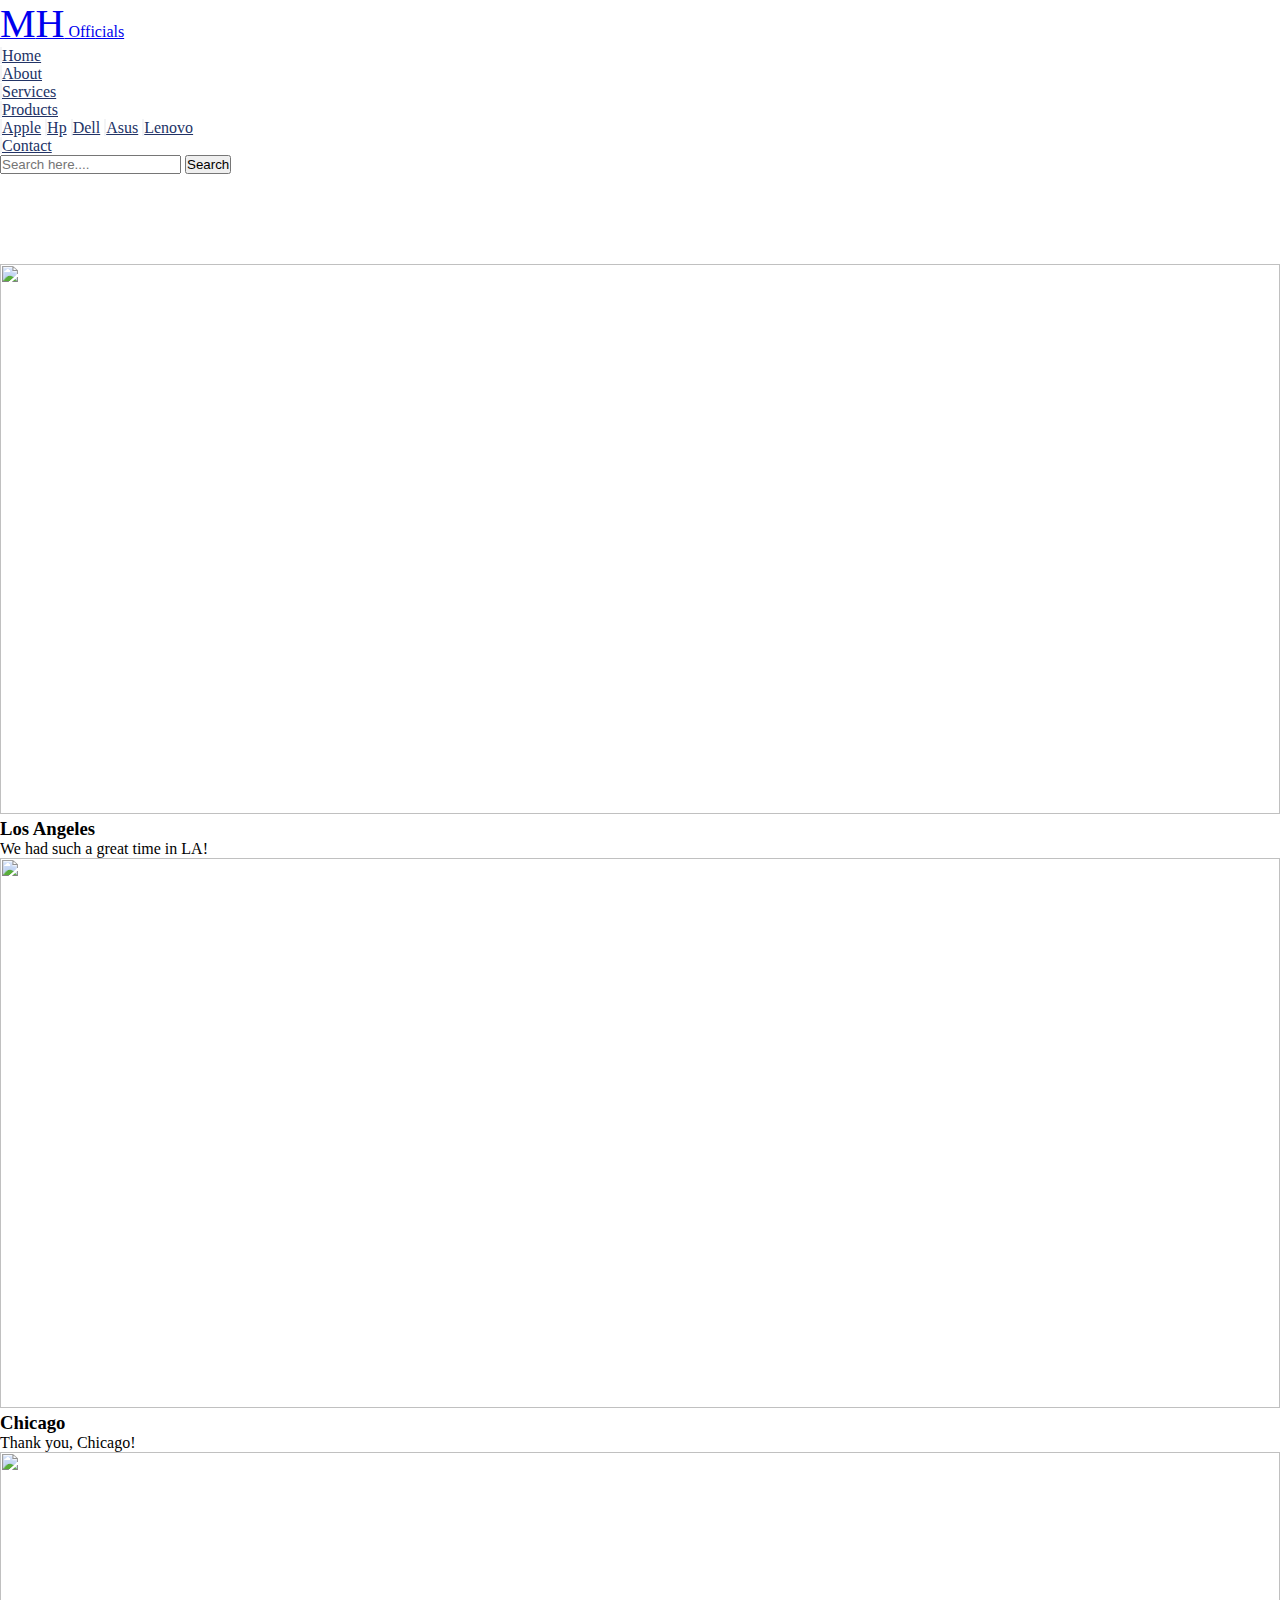
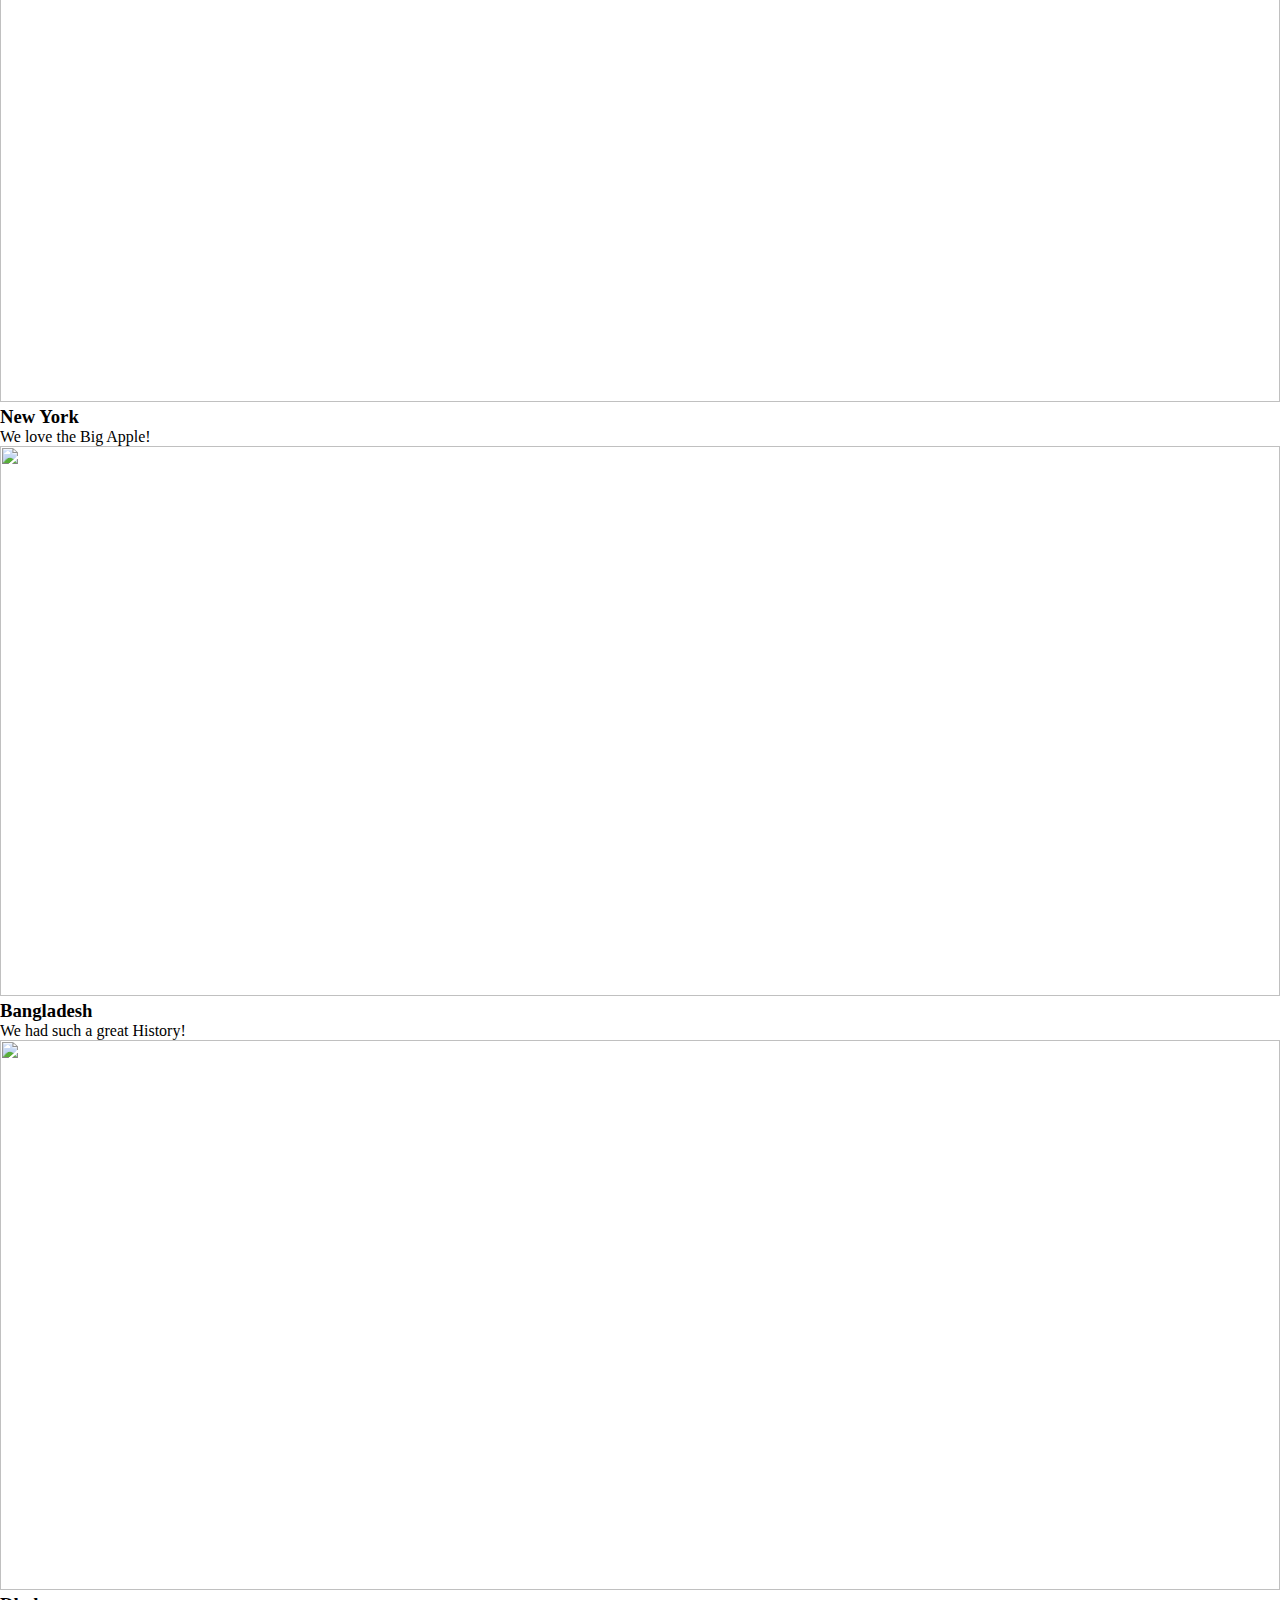
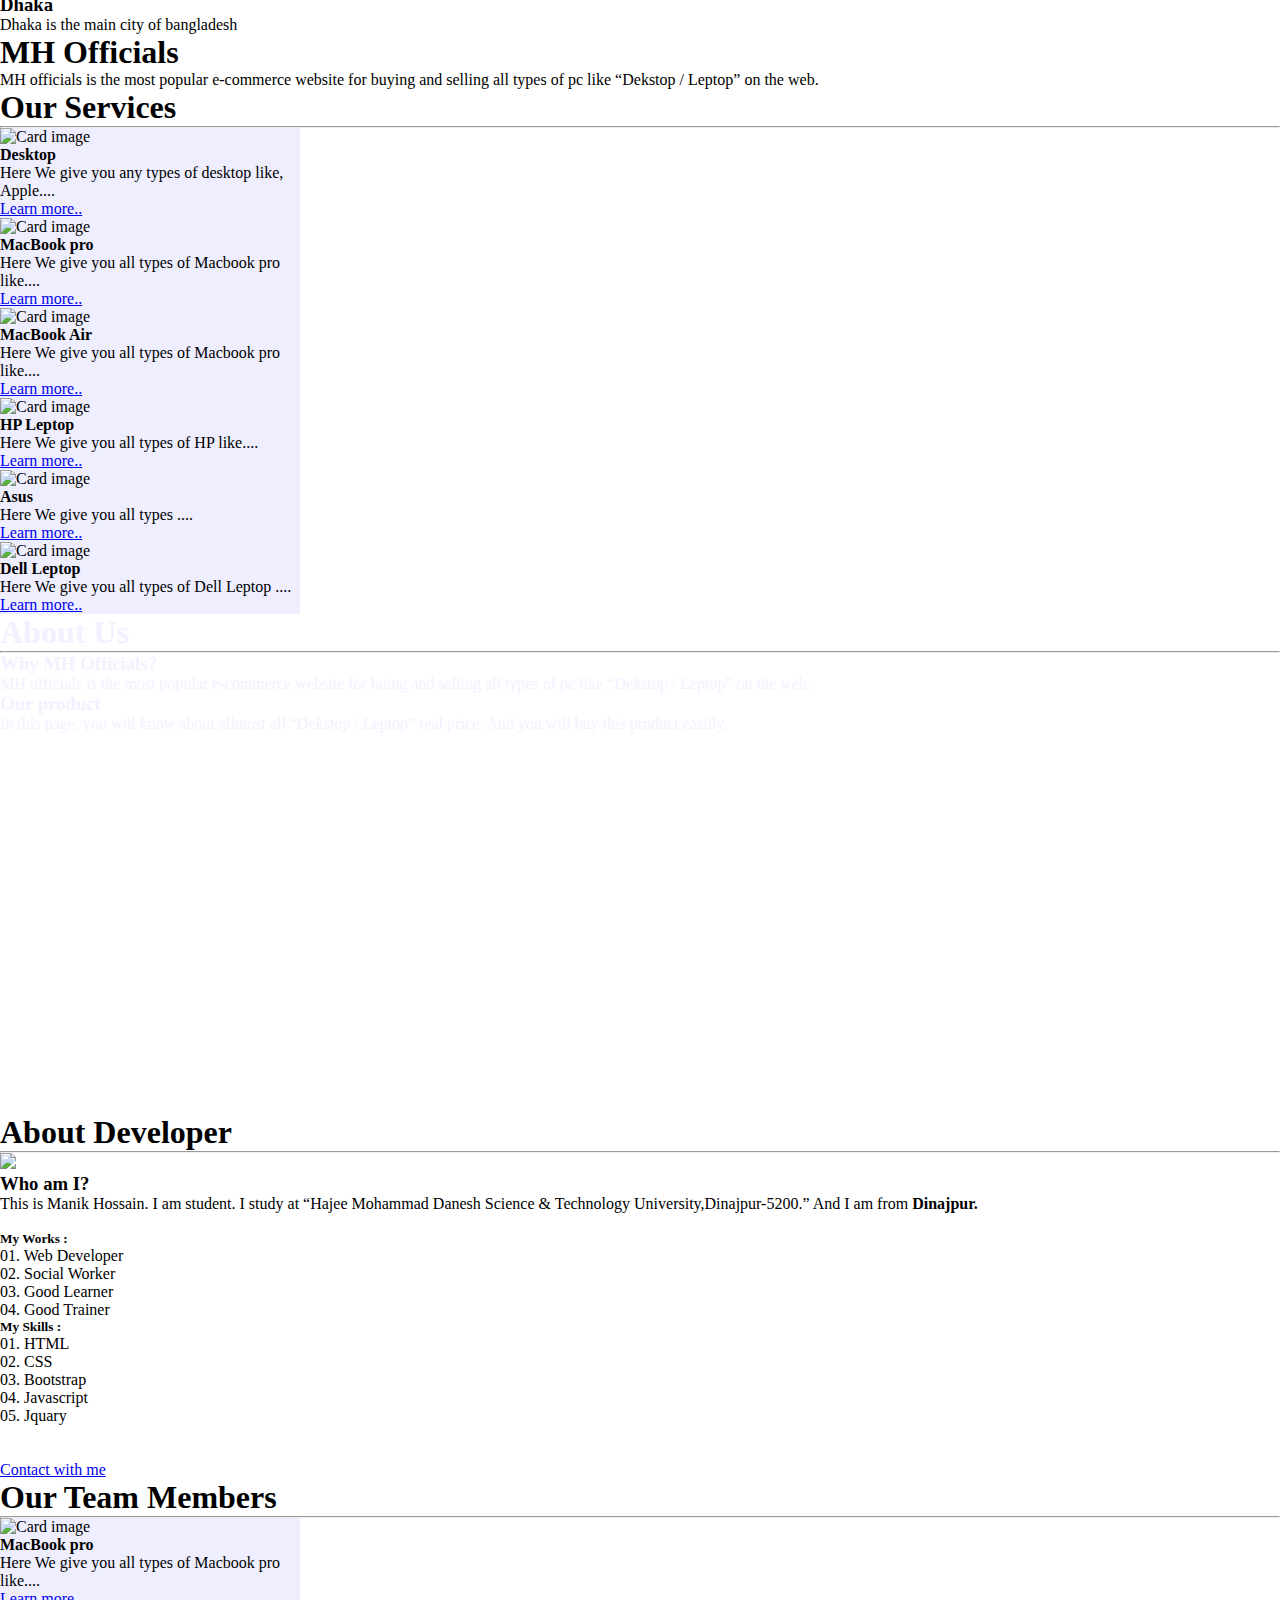
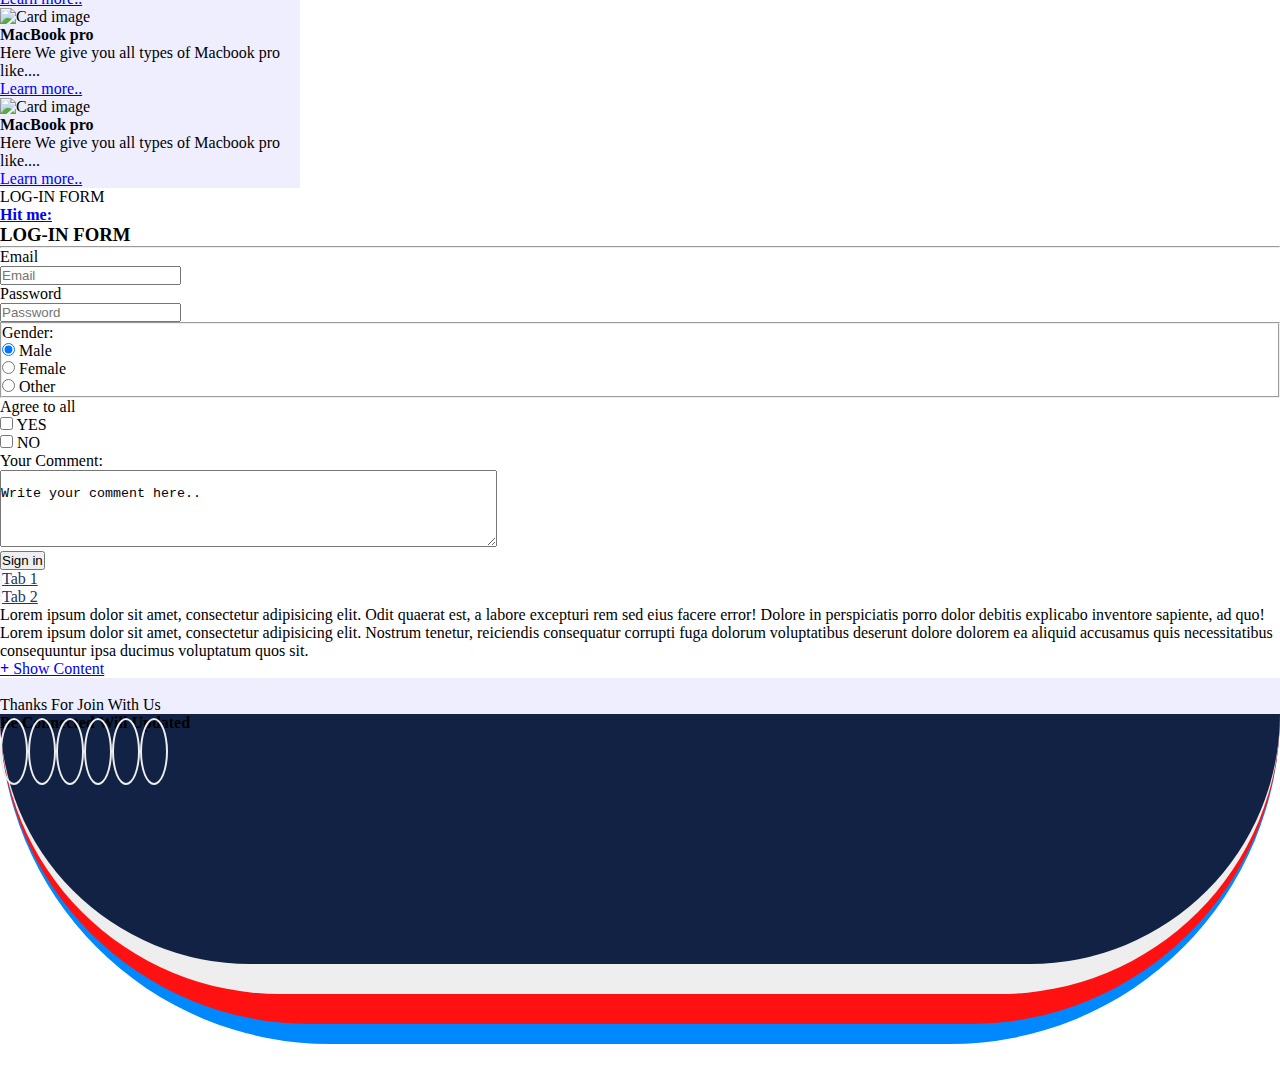
==== index.html @ 5c82b01e "MY First Website" ====
<!DOCTYPE html>
<html>
<head>
	<title></title>
	<meta charset="utf-8">
	<meta name="viewport" content="width=device-width, initial-scale=1">
	<!-- link start -->

	<link rel="stylesheet" type="text/css" href="../../bootstrap/bootstrap-4.5/css/bootstrap.min.css">  
	<link rel="stylesheet" href="../../font/css/all.css">
	<link rel="stylesheet" href="new-style.css" /> 
	<!-- script tag -->
	<script src="../../bootstrap/js/jquery-3.5.1.min.js "></script>
	<script src="../../bootstrap/bootstrap-4.5/js/bootstrap.min.js"></script>

</head>
<body> 
	<!--   Header & Navbar   -->
	<header>
		<nav class="navbar navbar-expand-sm bg-dark fixed-top" id="Home" id="navbar">
			<!-- Brand -->
			<a class="navbar-brand" href="#"><span class="text-primary " id="title">M</span><span class="text-danger" id="title">H</span><span  id="title2"> Officials</span></a>

			<!-- Links -->
			<ul class="navbar-nav ml-auto ">
				<li class="nav-item">
					<a class="nav-link text-white active" href="#Home"><i class="fa fa-home"></i>Home</a>
				</li>
				<li class="nav-item">
					<a class="nav-link text-white" href="about.html"><i class="fa fa-user"></i> About</a>
				</li>

				<li class="nav-item">
					<a class="nav-link text-white" href="service.html"><i class="fa fa-car"></i> Services</a>
				</li>

				<!-- Dropdown -->
				<li class="nav-item dropdown">
					<a class="nav-link text-white dropdown-toggle" href="#List" id="navbardrop" data-toggle="dropdown">
						<i class="fa fa-tv"></i> Products
					</a>
					<div class="dropdown-menu ">
						<a class="dropdown-item text-info " href="#Apple">Apple</a>
						<a class="dropdown-item text-info " href="#HP">Hp</a>
						<a class="dropdown-item text-info " href="#Dell">Dell</a>
						<a class="dropdown-item text-info " href="#Asus">Asus</a> 
						<a class="dropdown-item text-info " href="#Lenovo">Lenovo</a>
					</div>
				</li>

				<li class="nav-item">
					<a class="nav-link text-white" href="contact.html"><i class="fa fa-phone"></i> Contact</a>
				</li>

			</ul>
			<!-- Search box  -------------->

			<nav class="navbar navbar-expand-sm bg-dark navbar-light">
				<form class="form-inline" action="/action_page.php">
					<input class="form-control mr-sm-2" type="text" placeholder="Search here....">
					<button class="btn btn-primary" type="submit">Search</button>
				</form>
			</nav>  

		</nav>

	</header>

	<!------------------------menu end--------------------->


	<!------------------------Slider start--------------------->



	<section id="slider">

		<div id="demo" class="carousel slide w-100" data-ride="carousel">
			<ul class="carousel-indicators">
				<li data-target="#demo" data-slide-to="0" class="active"></li>
				<li data-target="#demo" data-slide-to="1"></li>
				<li data-target="#demo" data-slide-to="2"></li>
				<li data-target="#demo" data-slide-to="3"></li>
				<li data-target="#demo" data-slide-to="4"></li>


			</ul>

			<div class="carousel-inner">
				<div  class="carousel-item active">
					<img id="img" src="../pic/slider/1.jpeg"  width="100%" height="550">
					<div class="carousel-caption ">
						<h3 class="text-danger"  >Los Angeles</h3>
						<p class=" my-1 p-4 text-info ">We had such a great time in LA!</p>
					</div>   
				</div>

				<div  class="carousel-item">
					<img id="img" src="../pic/slider/0.jpeg" width="100%" height="550">
					<div class="carousel-caption">
						<h3  class="text-danger" >Chicago</h3>
						<p class=" my-1 p-4 text-info ">Thank you, Chicago!</p>
					</div>   
				</div>

				<div class="carousel-item">
					<img id="img" src="../pic/slider/2.jpeg"  width="100%" height="550">
					<div class="carousel-caption">
						<h3 class="text-danger" >New York</h3>
						<p class="my-1 p-4 text-info ">We love the Big Apple!</p>
					</div>   
				</div>

				<div  class="carousel-item  ">
					<img id="img" src="../pic/slider/3.jpeg"  width="100%" height="550">
					<div class="carousel-caption ">
						<h3 class="text-danger"  >Bangladesh</h3>
						<p class=" my-1 p-4 text-info ">We had such a great History!</p>
					</div>   
				</div>

				<div  class="carousel-item  ">
					<img id="img" src="../pic/slider/4.jpeg"  width="100%" height="550">
					<div class="carousel-caption ">
						<h3 class="text-danger"  >Dhaka</h3>
						<p class=" my-1 p-4 text-info ">Dhaka is the main city of bangladesh</p>
					</div>   
				</div>






			</div>
			<a class=" carousel-control-prev" href="#demo" data-slide="prev">
				<span class="carousel-control-prev-icon"></span>
			</a>
			<a class="  carousel-control-next" href="#demo" data-slide="next">
				<span class="carousel-control-next-icon"></span>
			</a>
		</div>

	</section>


	<!----------------start jumburtroon------------------>


	<section>

		<div class="jumbotron">
			<h1 class="text-info">MH Officials</h1>
			<p>MH officials is the most popular e-commerce website for buying and selling all types of pc like <q>Dekstop / Leptop</q> on the web.</p>
		</div>



	</section>
	
	<!----------------start about ------------------>	





	<!-- ----------- Start IU Part --------------------->

	<section id="card">

		<div class="container-fluid p-5" id="Services">
			<h1 class="text-center  text-capitalize">Our Services</h1>
			<hr class="bg-dark w-25 mx-auto">


			<div class="row my-5 ">

				<div class="col-lg-4 col-md-4 col-12">
					<div class="card p-5" style="width:300px; ">
						<img class="card-img-top" src="../pic/product/pc1.jpeg" s alt="Card image">
						<div class="card-body">
							<h4 class="card-title" id="Apple">Desktop</h4>
							<p class="card-text">Here We give you any types of desktop like, Apple.... </p>
							<a href="#" class="btn btn-primary">Learn more..</a>
						</div>
					</div>
				</div>

				<div class="col-lg-4 col-md-4 col-12">

					<div class="card p-5" style="width:300px;">
						<img class="card-img-top" src="../pic/product/pc2.jpeg"  alt="Card image">
						<div class="card-body">
							<h4 class="card-title" id="Apple">MacBook pro</h4>
							<p class="card-text">Here We give you all types of Macbook pro like.... </p>
							<a href="#" class="btn btn-primary">Learn more..</a>
						</div>
					</div>
				</div>

				<div class="col-lg-4 col-md-4 col-12">

					<div class="card p-5" style="width:300px;">
						<img class="card-img-top" src="../pic/product/l1.jpeg  "  alt="Card image">
						<div class="card-body">
							<h4 class="card-title" id="Lenovo">MacBook Air</h4>
							<p class="card-text">Here We give you all types of Macbook pro like.... </p>
							<a href="#" class="btn btn-primary">Learn more..</a>
						</div>
					</div>

				</div>
			</div>


			<!--   First Row   -->


			<div class="row my-5">

				<div class="col-lg-4 col-md-4 col-12">
					<div class="card p-5" style="width:300px;">
						<img class="card-img-top" src="../pic/product/l2.jpeg"  alt="Card image">
						<div class="card-body">
							<h4 class="card-title" id="HP">HP Leptop</h4>
							<p class="card-text">Here We give you all types of HP like....</p>
							<a href="#" class="btn btn-primary">Learn more..</a>
						</div>
					</div>
				</div>

				<div class="col-lg-4 col-md-4 col-12">

					<div class="card p-5" style="width:300px;">
						<img class="card-img-top" src="../pic/product/l3.jpeg"  alt="Card image">
						<div class="card-body">
							<h4 class="card-title" id="Asus">Asus</h4>
							<p class="card-text">Here We give you all types ....</p>
							<a href="#" class="btn btn-primary">Learn more..</a>
						</div>
					</div>


				</div>


				<div class="col-lg-4 col-md-4 col-12">
					<div class="card p-5" style="width:300px; ">
						<img class="card-img-top" src="../pic/product/l.jpeg"  alt="Card image">
						<div class="card-body">
							<h4 class="card-title" id="Dell">Dell Leptop</h4>
							<p class="card-text">Here We give you all types of Dell Leptop ....</p>
							<a href="#" class="btn btn-primary">Learn more..</a>
						</div>
					</div>
				</div>

			</div>

			<!--  Second Row -->

		</div>
	</section>



	<!---------------------  start about      ---------------->

	<section id="about">

		<div class="container-fluid">

			<h1 class="text-center  text-white p-4" id="About">About Us</h1>
			<hr class="bg-light w-25 mx-auto">
			<div class="row p-5 m-1">

				<div class="col-lg-6 col-md-6 col-12 p-3">
					<h3 class="text-danger">Why MH Officials?</h3>
					<p>MH officials is the most popular e-commerce website for buing and selling all types of pc like <q>Dekstop / Leptop</q> on the web.</p>

				</div>
				<div class="col-lg-6 col-md-6 col-12 p-3">
					<h3 class="text-primary"> Our product</h3>
					<p>In this page, you will know about allmost all <q>Dekstop / Leptop</q> real price. And you  will buy this product easilly.</p>

				</div>

			</div>
		</div>







	</section>


	<!---------------------About developer ---------------->

	<!---------------------Start About Me ---------------->
	<section id="aboutme" class=" bg-light text-dark p-5 text-white ">
		<div class="jumbotron my-5">
			<h1 class="text-center text-dark  text-capitalize" id="About">About Developer</h1>
			<hr class="bg-dark w-25 mx-auto">
			<div class="row my-5">
				<div id="logo" class="col-lg-4 col-md-4 col-12">
					<img src="../../my-logo/light-lo.gif" class="img-fluid">
					<!-- ../pic/logo/my-logo.jpg -->
				</div>
				<div class="col-lg-5 col-md-5 col-12">
					<h3 class=" text-primary  text-capitalize  ">Who am I?</h3> 

					<p >This is Manik Hossain. I am student. I study at <q>Hajee Mohammad Danesh Science & Technology University,Dinajpur-5200.</q> And I am from <b>Dinajpur.</b> <br>
					</p> <br> 
					<h5 class="  text-primary  ">My Works :</h5>
					<p class="   ">
						01. Web Developer<br>
						02. Social Worker<br>
						03. Good Learner <br>
						04. Good Trainer<br>
					</p>
				</div>
				<div class="col-lg-3 col-md-3 col-12">
					<h5 class="   text-primary ">My Skills :</h5>
					<p class="  ">
						01. HTML<br>
						02. CSS<br>
						03. Bootstrap <br>
						04. Javascript<br>
						05. Jquary
					</p> <br><br>
					<a class="btn btn-primary" href="#"><i class="fa fa-phone"></i> Contact with me </a>
				</div>
			</div>
		</div>
	</section>
	<!-----------------  End About me ----------->
	<!-- Start Team Member -->
	<section>
		<div class="container">
			<h1 class="text-center  text-dark p-4" id="About">Our Team Members</h1>
			<hr class="bg-dark w-30 mx-auto">
			<div class="row">
				<div class="col-sm-4 col-md-4">
					<div class="card p-5" style="width:300px;">
						<img class="card-img-top" src="../pic/product/pc2.jpeg"  alt="Card image">
						<div class="card-body">
							<h4 class="card-title" id="Apple">MacBook pro</h4>
							<p class="card-text">Here We give you all types of Macbook pro like.... </p>
							<a href="#" class="btn btn-primary">Learn more..</a>
						</div>
					</div>
				</div>
				<div class="col-sm-4 col-md-4">
					<div class="card p-5" style="width:300px;">
						<img class="card-img-top" src="../pic/product/pc2.jpeg"  alt="Card image">
						<div class="card-body">
							<h4 class="card-title" id="Apple">MacBook pro</h4>
							<p class="card-text">Here We give you all types of Macbook pro like.... </p>
							<a href="#" class="btn btn-primary">Learn more..</a>
						</div>
					</div>
				</div>
				<div class="col-sm-4 col-md-4">
					<div class="card p-5" style="width:300px;">
						<img class="card-img-top" src="../pic/product/pc2.jpeg"  alt="Card image">
						<div class="card-body">
							<h4 class="card-title" id="Apple">MacBook pro</h4>
							<p class="card-text">Here We give you all types of Macbook pro like.... </p>
							<a href="#" class="btn btn-primary">Learn more..</a>
						</div>
					</div>
				</div>
			</div>

		</div>
	</section>
	<!-------------  Start Log-in part -------------->


	<section class="jumbotron container p-5 m-5 text-dark">
		<div class="bg-primary  text-light p-3 h3 text-center">LOG-IN FORM</div>

		<!-- Collaps -->
		<div class="panel-group">
			<div class="panel panel-default">
				<div class="panel-heading">
					<h4 class="panel-title">
						<a data-toggle="collapse" href="#collapse1" class="btn btn-info h5 text-capitalize" > Hit me:    <i class="fa fa-sort-down"></i></a>
					</h4>
				</div>
				<div id="collapse1" class="panel-collapse collapse">
					<ul class="list-group">
						<li class="list-group-item">


							<form class="mx-auto bg-primary text-light p-4">
								<h3 class="text-danger text-center"> LOG-IN FORM <hr> </h3>
								<div class="form-group row">
									<label for="inputEmail3" class="col-sm-2 col-form-label">Email</label>
									<div class="col-sm-10">
										<input type="email" class="form-control" id="inputEmail3" placeholder="Email">
									</div>
								</div>
								<div class="form-group row">
									<label for="inputPassword3" class="col-sm-2 col-form-label">Password</label>
									<div class="col-sm-10">
										<input type="password" class="form-control" id="inputPassword3" placeholder="Password">
									</div>
								</div>
								<fieldset class="form-group">
									<div class="row">
										<legend class="col-form-label col-sm-2 pt-0">Gender:</legend>
										<div class="col-sm-10">
											<div class="form-check">
												<input class="form-check-input" type="radio" name="gridRadios" id="gridRadios1" value="option1" checked>
												<label class="form-check-label" for="gridRadios1">
													Male
												</label>
											</div>
											<div class="form-check" >
												<input class="form-check-input" type="radio" name="gridRadios" id="gridRadios2" value="option2">
												<label class="form-check-label" for="gridRadios2">
													Female
												</label>
											</div>
											<div class="form-check ">
												<input class="form-check-input" type="radio" name="gridRadios" id="gridRadios3" value="option3"  >
												<label class="form-check-label" for="gridRadios3">
													Other
												</label>
											</div>
										</div>
									</div>
								</fieldset>
								<div class="form-group row">
									<div class="col-sm-2">Agree to all</div>
									<div class="col-sm-5">
										<div class="form-check">
											<input class="form-check-input" type="checkbox" id="gridCheck1">
											<label class="form-check-label" for="gridCheck1">
												YES
											</label>
										</div>
									</div> 
									<div class="col-sm-5">
										<div class="form-check">
											<input class="form-check-input" type="checkbox" id="gridCheck1">
											<label class="form-check-label" for="gridCheck1">
												NO
											</label>
										</div>
									</div>
								</div>

								<!-- Text aria -->

								<div class="form-group row">
									<label for="inputPassword3" class="col-sm-2 col-form-label">Your Comment:</label>
									<div class="col-sm-10">
										<textarea class="bg-light text-dark" name="message"  rows="5" cols="60">
											Write your comment here.. 
										</textarea>
									</div>
								</div>

								<!-- button -->
								<div class="form-group row">
									<div class="col-12">
										<button type="submit" class="btn btn-danger text-light
										">Sign in</button>
									</div>
								</div>
							</form>


						</li>
						<!-- tab  -->

						<li class="list-group-item">

							<ul class="nav nav-tabs" id="myTab">
								<li class="nav-item">
									<a class="nav-link active" data-toggle="tab" href="#tabOne">Tab 1</a>
								</li>
								<li class="nav-item">
									<a class="nav-link" data-toggle="tab" href="#tabTwo">Tab 2</a>
								</li>
							</ul>
							<div class="tab-content pt-3" id="myTabContent">
								<div class="tab-pane bg-primary text-white p-5 fade active show" id="tabOne">Lorem ipsum dolor sit amet, consectetur adipisicing elit. Odit quaerat est, a labore excepturi rem sed eius facere error! Dolore in perspiciatis porro dolor debitis explicabo inventore sapiente, ad quo!</div>
								<div class="tab-pane p-5 text-white bg-info fade" id="tabTwo">Lorem ipsum dolor sit amet, consectetur adipisicing elit. Nostrum tenetur, reiciendis consequatur corrupti fuga dolorum voluptatibus deserunt dolore dolorem ea aliquid accusamus quis necessitatibus consequuntur ipsa ducimus voluptatum quos sit.</div>
							</div>

						</li>
       <!-- <li class="list-group-item">Three</li>
       -->

   </ul>




   <a class="btn btn-primary mb-3 collapsed" data-toggle="collapse" 
   href="#collapseContent" role="button" aria-expanded="false" aria-controls="collapseContent"><span class="if-collapsed"><b>+</b> Show Content</span>
   <span class="if-not-collapsed"><b>-</b> Hide Content</span></a>
   <div class="collapse" id="collapseContent">
   	<div class="card card-body"> 
   		<!-- collaps COntent -->
   		<div class="row">
   			<div class="col-md-6">
   				<img src="../../my-logo/light-lo.gif" class="img-fluid" alt="">

   			</div>
   			<div class="col-md-6 ">
   				<div class="panel-footer text-primary h3 text-center p-4 "><i class="fa fa-heart text-danger "></i>Thanks For Join With Us<i class="fa fa-heart  text-danger"></i> </div>


   			</div>
   		</div>




   	</div>
   </div>
   <style> /* this custom CSS is used to toggle the button text */
   [data-toggle="collapse"].collapsed .if-not-collapsed,
   [data-toggle="collapse"]:not(.collapsed) .if-collapsed {display: none;}
</style>


</div>
</div>
</div>

<!---- Contact form part ------------>
</section>









<!-------------------------------------------  End Log in part ------------------------------------->







<footer>

	<div class="footer1 ">
		<div class="footer2">
			<div class="footer3">
				<div class="footer4">
					<div class="footer5">
						<div class="container text-center" id="Contact">
							<div class="row   ">
								<div  class=" mx-auto col-lg-6 col-md-6 col-12">


									<h4 class="text-white py-4 " >
										<span id="sologan" class="text-primary ">Be Connected</span>
										<i class="text-white fa fa-cog fa-spin"></i>  
										<span id="sologan" class="text-danger">Will Updated</span>
									</h4>


									


									<a class="  p-2" href="https://www.facebook.com/manikhossain.kd.1"><i class="fab fa-facebook-f"></i></a>
									<a class=" p-2" href="#"><i class="fab fa-twitter"></i></a>
									<a class=" p-2" href="#"><i class="fab fa-google-plus-g"></i></a>
									<a class=" p-2" href="#"><i class="fab fa-instagram "></i></a>
									<a class=" p-2" href="#"><i class="fab fa-linkedin-in "></i></a>
									<a class=" p-2" href="#"><i class="fab fa-pinterest-p "></i></a>

									<marquee>

										<h5 class="text-white p-5">Copyright &copy.2020-2080 

											<!--start Logo -->

											<a class="navbar-brand" href="#"><span class="text-primary "  >M</span><span class="text-danger"  >H</span><span> Officials</span></a><!-- end logo -->


										.All Right Reserved.</h5>
									</marquee>

								</div>
							</div>
						</div>


					</div>
				</div>
			</div>
		</div>
	</div>
</footer>
<br><br>

<!-- --------------------Footer End --------------------------->


</body>
</html>
---- new-style.css ----
*{margin: 0;padding: 0;}

html{
	scroll-behavior: smooth;
}

#title{font-family: algerian;
	font-size: 40px;
}
#title2{
	font-family: cursive;

}

header .img-fluid{
	width: 80px;
	height: 100px;
}
/* nav-bar */

#navbar{
	color: #123;
}

.nav-item a{
	border-left: 2px solid #4571;
	color: #236;
}


/* card-body */

section #card{
	background: #ddf;
}

.card{
	background:  #eef;
	transition: .3s;

}

.card:hover{
	cursor: pointer;
	background: #eee;
	
	box-shadow: 2px 2px 15px #00f;
}
section#about{
	
	height: 500px;
	background:linear-gradient(to right,#124a,#124a), url(2.jpeg );
	background-attachment: fixed;
	background-size: cover;
	background-repeat: no-repeat;
	color: #eefc;

	
}


/* footer */
.footer4{
	background-color: #124;
	height: 250px;
	border-bottom-left-radius:100vh; 
	border-bottom-right-radius:100vh;
	z-index: -1;
	transition: all .5s;

}
footer .footer3{
	background:#eee;
	height: 280px;
	border-bottom-left-radius:80vh; 
	border-bottom-right-radius:80vh; 
	z-index: 1;
	transition: all 1s;
}

footer  .footer2{
	background:#f11;
	height: 310px;
	border-bottom-left-radius:60vh; 
	border-bottom-right-radius:60vh;	
	z-index: 2;
	transition: all 2s;
}
footer   .footer1{
	background:#08f;
	height:330px;
	border-bottom-left-radius:55vh; 
	border-bottom-right-radius:55vh;
	z-index: 3;
	transition: all 3s;
}
.footer4:hover{
	transform: scale(.9)
}
.footer3:hover{
	transform: scale(.85)
}
.footer2:hover{
	transform: scale(.8)
}
/* End Footer */

footer .p-2 i{
	font-size: 35px;
	transition: 0.2s;
	color: #e00;
	text-shadow: 7px 7px 9px #222;
	background: transparent;
	border-radius: 50%;
	border: 2px solid #eee;
	padding: 12px;
	transform: scale(1.2);
}
.p-2 i:hover{
	transform: scale(3.2);
	color:blue;
	background: #eee;
	border: 1px solid blue;
	padding: 5px;
	border-radius: 50%;
	text-shadow: 9px 7px 9px #000;

}
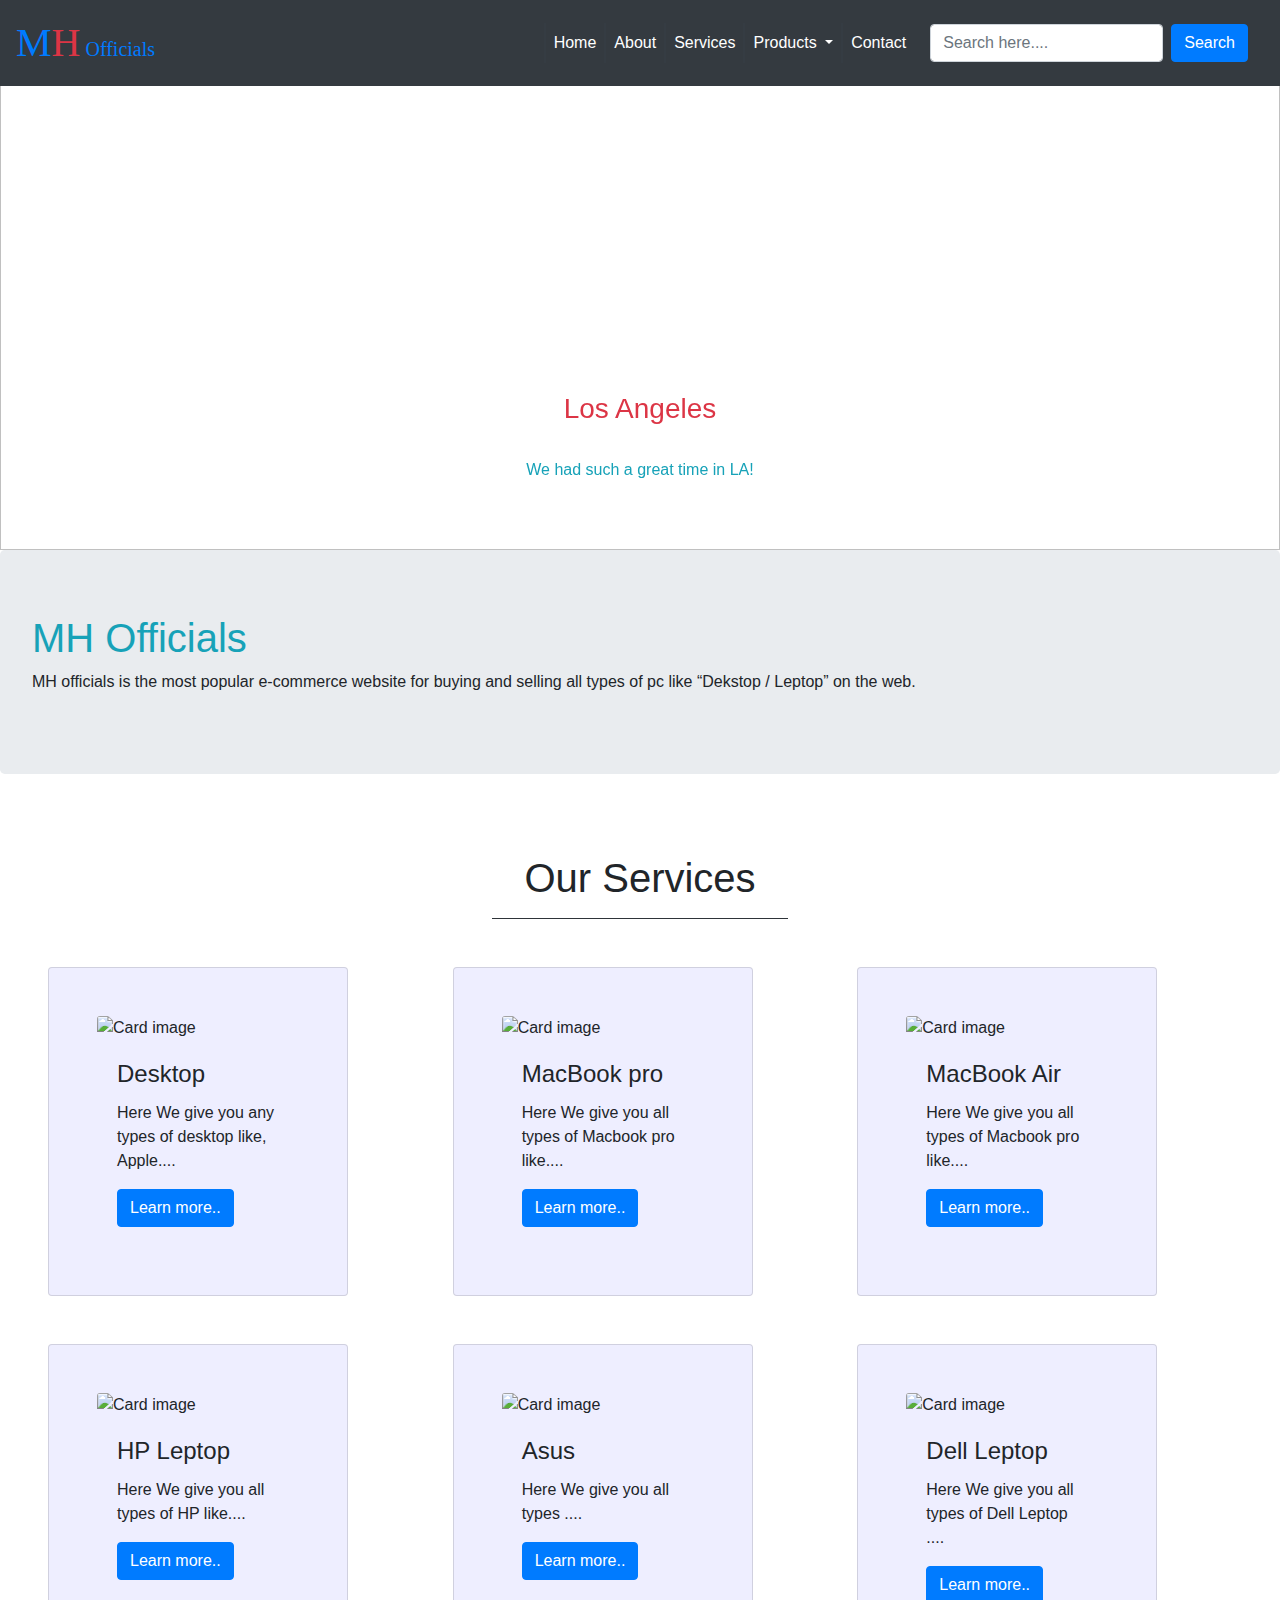
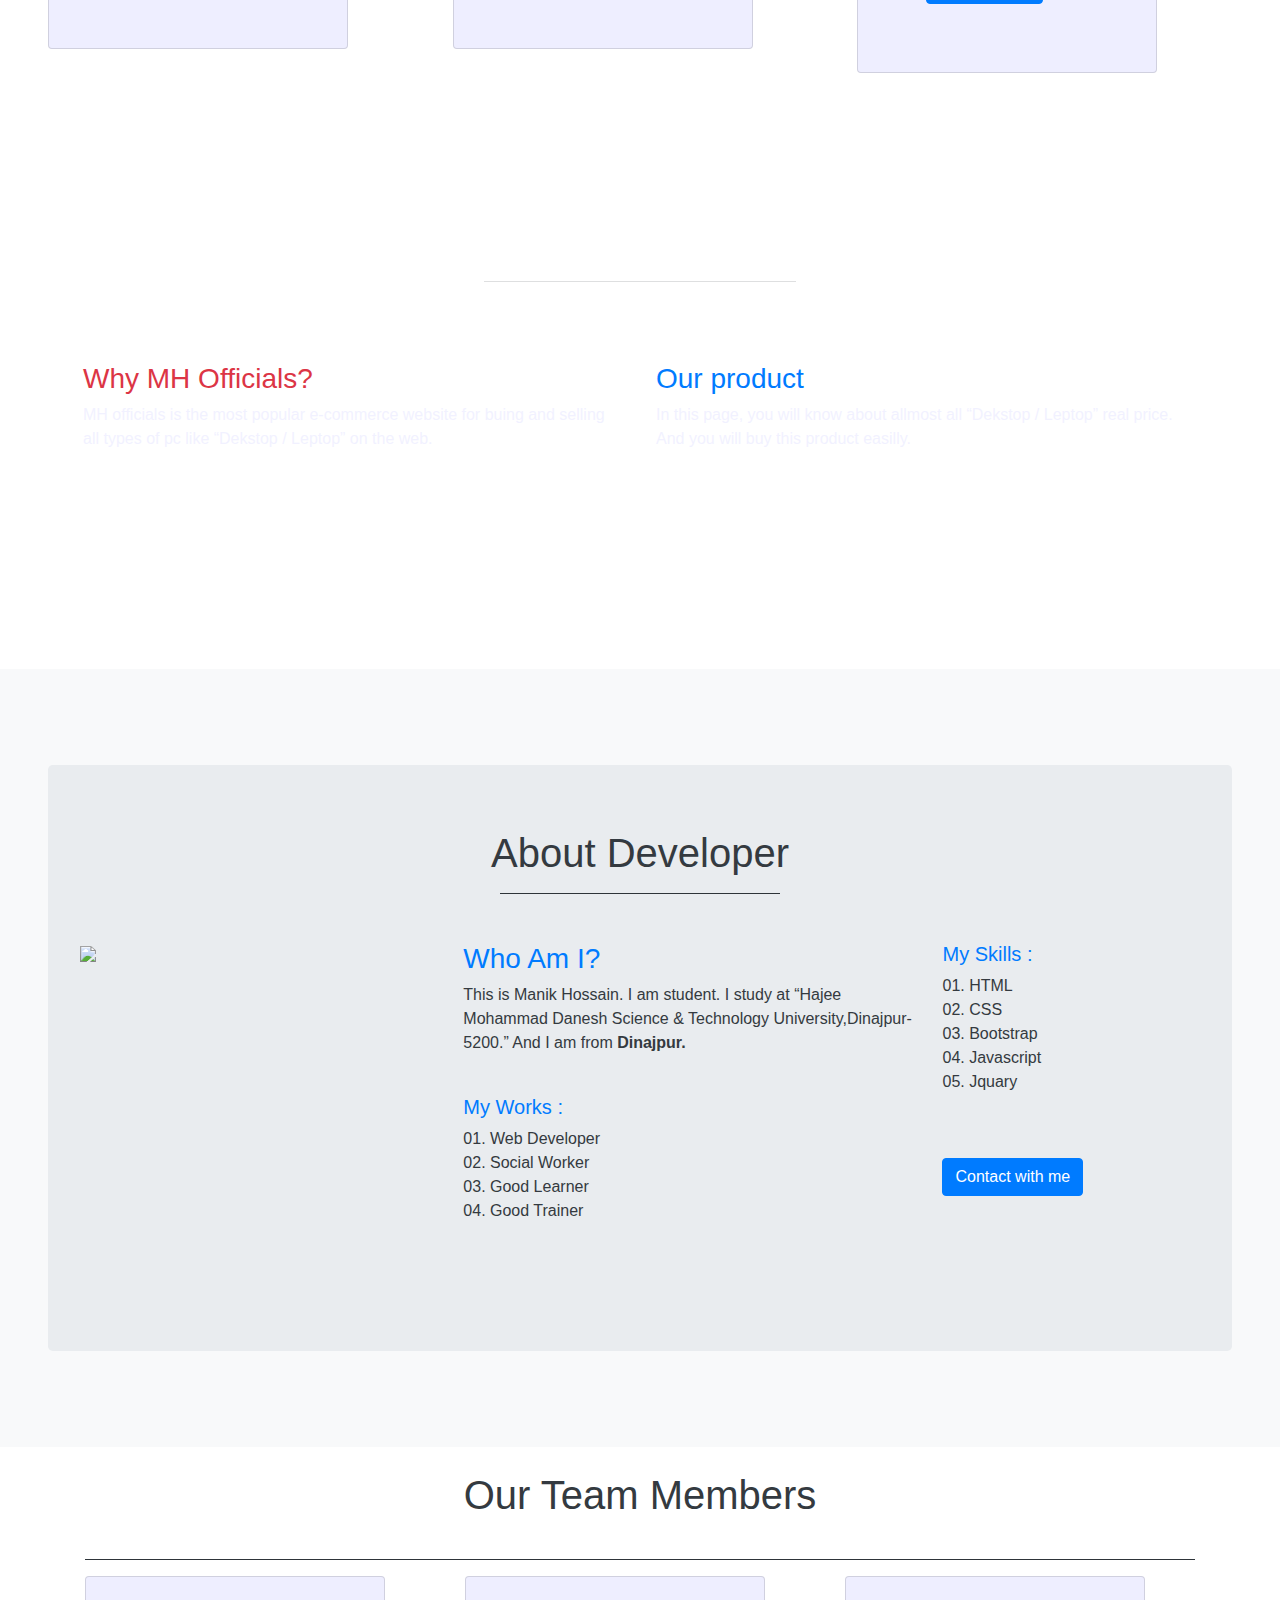
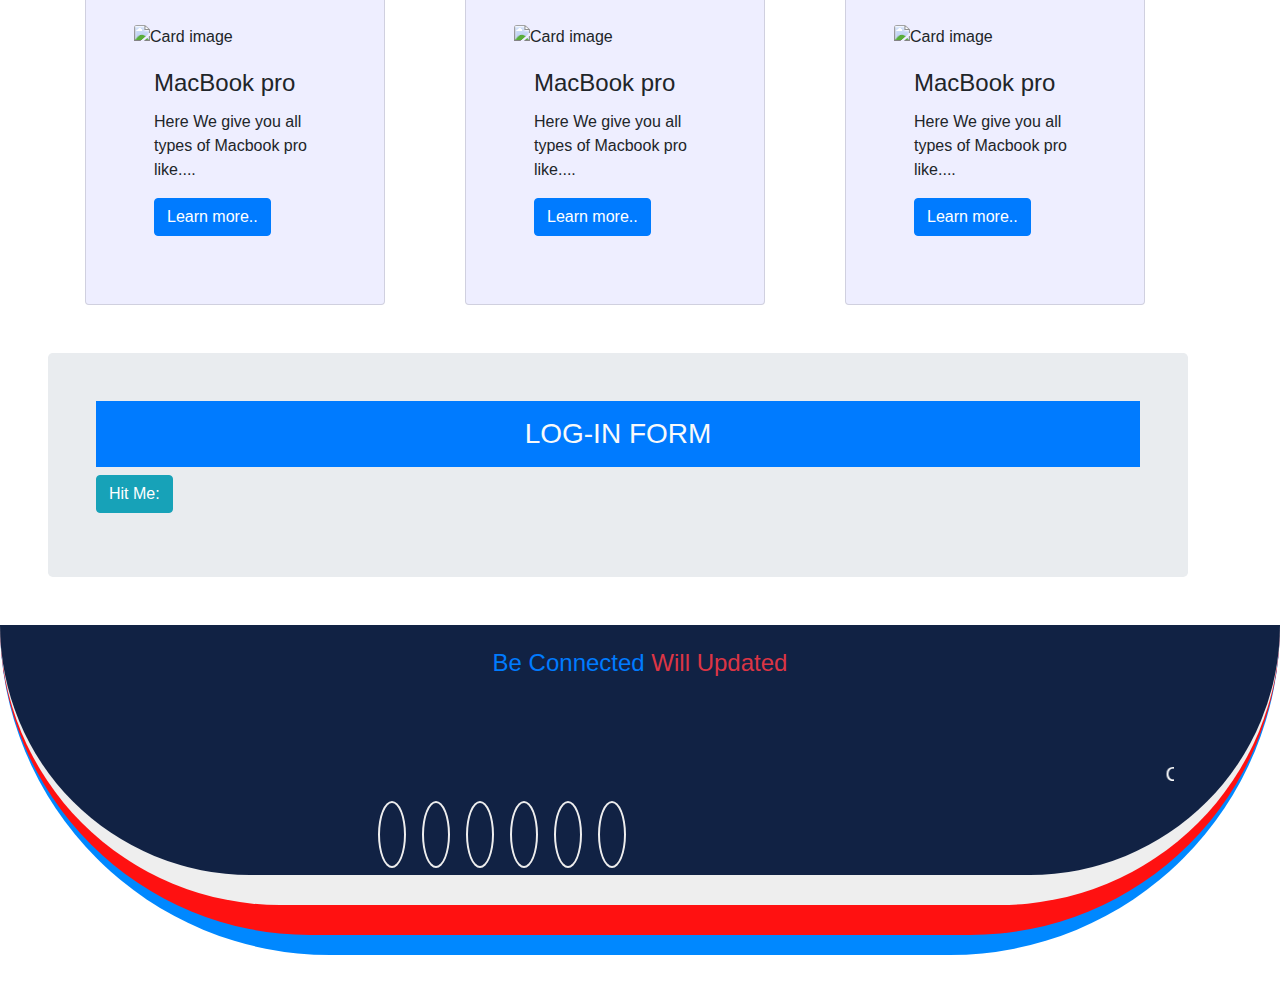
==== commit 90864404: "index.html" ====
--- a/index.html
+++ b/index.html
@@ -5,13 +5,12 @@
 	<meta charset="utf-8">
 	<meta name="viewport" content="width=device-width, initial-scale=1">
 	<!-- link start -->
-
-	<link rel="stylesheet" type="text/css" href="../../bootstrap/bootstrap-4.5/css/bootstrap.min.css">  
-	<link rel="stylesheet" href="../../font/css/all.css">
+	<link rel="stylesheet" href="https://maxcdn.bootstrapcdn.com/bootstrap/4.0.0/css/bootstrap.min.css" integrity="sha384-Gn5384xqQ1aoWXA+058RXPxPg6fy4IWvTNh0E263XmFcJlSAwiGgFAW/dAiS6JXm" crossorigin="anonymous">
+
+	<!-- 	 -->
 	<link rel="stylesheet" href="new-style.css" /> 
-	<!-- script tag -->
-	<script src="../../bootstrap/js/jquery-3.5.1.min.js "></script>
-	<script src="../../bootstrap/bootstrap-4.5/js/bootstrap.min.js"></script>
+	 
+	 
 
 </head>
 <body> 
@@ -540,20 +539,7 @@
 </section>
 
 
-
-
-
-
-
-
-
 <!-------------------------------------------  End Log in part ------------------------------------->
-
-
-
-
-
-
 
 <footer>
 
@@ -610,7 +596,14 @@
 <br><br>
 
 <!-- --------------------Footer End --------------------------->
-
+<!-- ***** js link -->
+	<script src="https://code.jquery.com/jquery-3.2.1.slim.min.js" integrity="sha384-KJ3o2DKtIkvYIK3UENzmM7KCkRr/rE9/Qpg6aAZGJwFDMVNA/GpGFF93hXpG5KkN" crossorigin="anonymous"></script>
+<!-- popper js -->
+	<script src="https://cdnjs.cloudflare.com/ajax/libs/popper.js/1.12.9/umd/popper.min.js" integrity="sha384-ApNbgh9B+Y1QKtv3Rn7W3mgPxhU9K/ScQsAP7hUibX39j7fakFPskvXusvfa0b4Q" crossorigin="anonymous"></script>
+<!-- bootstrap js  -->
+	<script src="https://maxcdn.bootstrapcdn.com/bootstrap/4.0.0/js/bootstrap.min.js" integrity="sha384-JZR6Spejh4U02d8jOt6vLEHfe/JQGiRRSQQxSfFWpi1MquVdAyjUar5+76PVCmYl" crossorigin="anonymous"></script>
+<!-- fontawesome link -->
+	<script src="https://kit.fontawesome.com/cf2cf6eb24.js" crossorigin="anonymous"></script>
 
 </body>
 </html>
